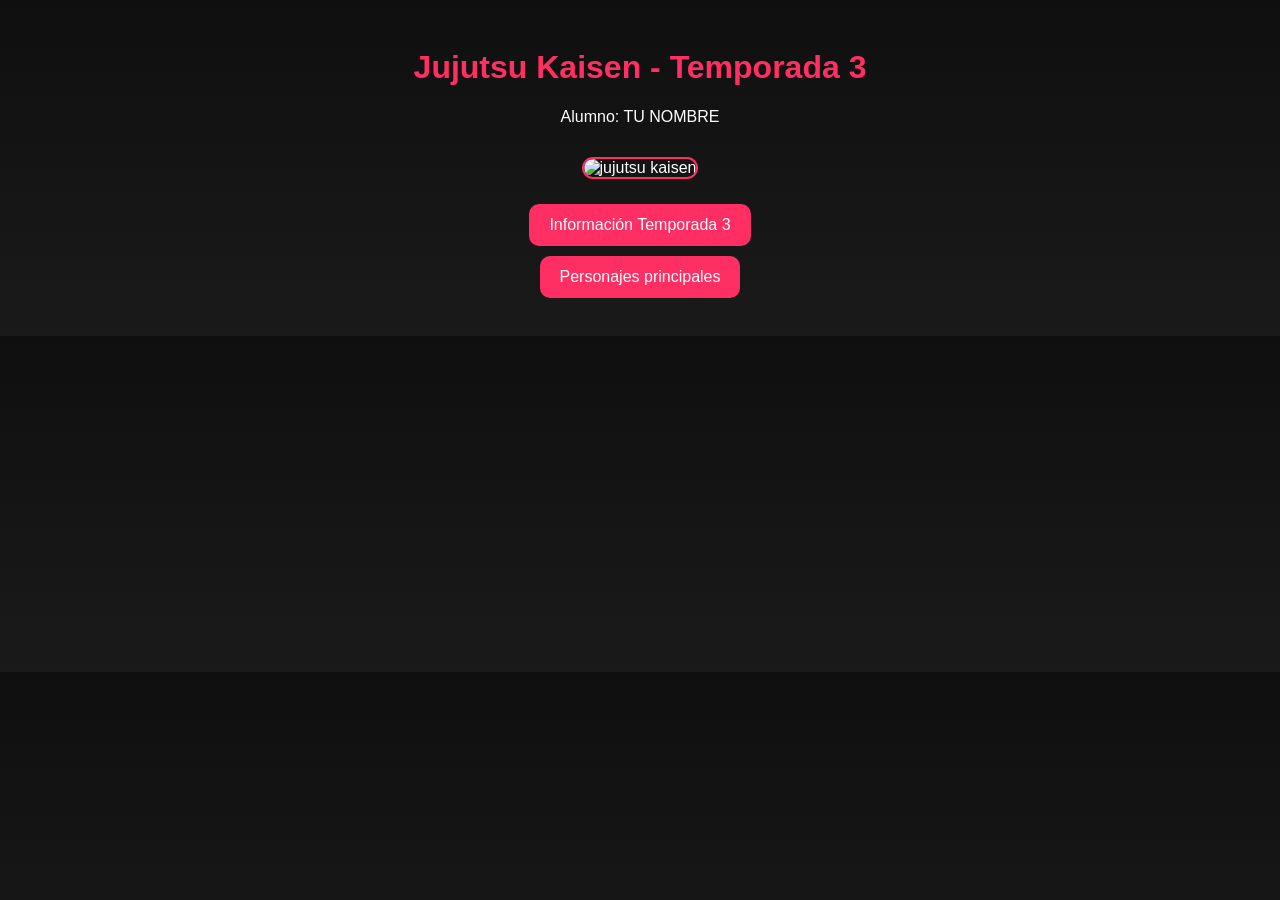
==== index.html @ bb564383 "Add files via upload" ====
<!DOCTYPE html>
<html lang="es">
<head>
    <meta charset="UTF-8">
    <title>Jujutsu Kaisen App</title>
    <link rel="stylesheet" href="styles.css">
</head>
<body>

    <h1>Jujutsu Kaisen - Temporada 3</h1>
    <p>Alumno: TU NOMBRE</p>

    <img src="https://via.placeholder.com/300" alt="jujutsu kaisen">

    <button onclick="ir('temporada3.html')">
        Información Temporada 3
    </button>

    <button onclick="ir('personajes.html')">
        Personajes principales
    </button>

    <script>
        function ir(pagina) {
            window.location.href = pagina;
        }
    </script>

</body>
</html>
---- styles.css ----
body {
    font-family: Arial, sans-serif;
    text-align: center;
    background: linear-gradient(to bottom, #0f0f0f, #1a1a1a);
    color: white;
    padding: 20px;
}

h1, h2 {
    color: #ff2e63;
}

img {
    width: 260px;
    margin: 15px 0;
    border-radius: 12px;
    border: 2px solid #ff2e63;
}

button {
    display: block;
    margin: 10px auto;
    padding: 12px 20px;
    font-size: 16px;
    background-color: #ff2e63;
    color: white;
    border: none;
    border-radius: 10px;
    cursor: pointer;
    transition: 0.3s;
}

button:hover {
    background-color: #e6004c;
    transform: scale(1.05);
}
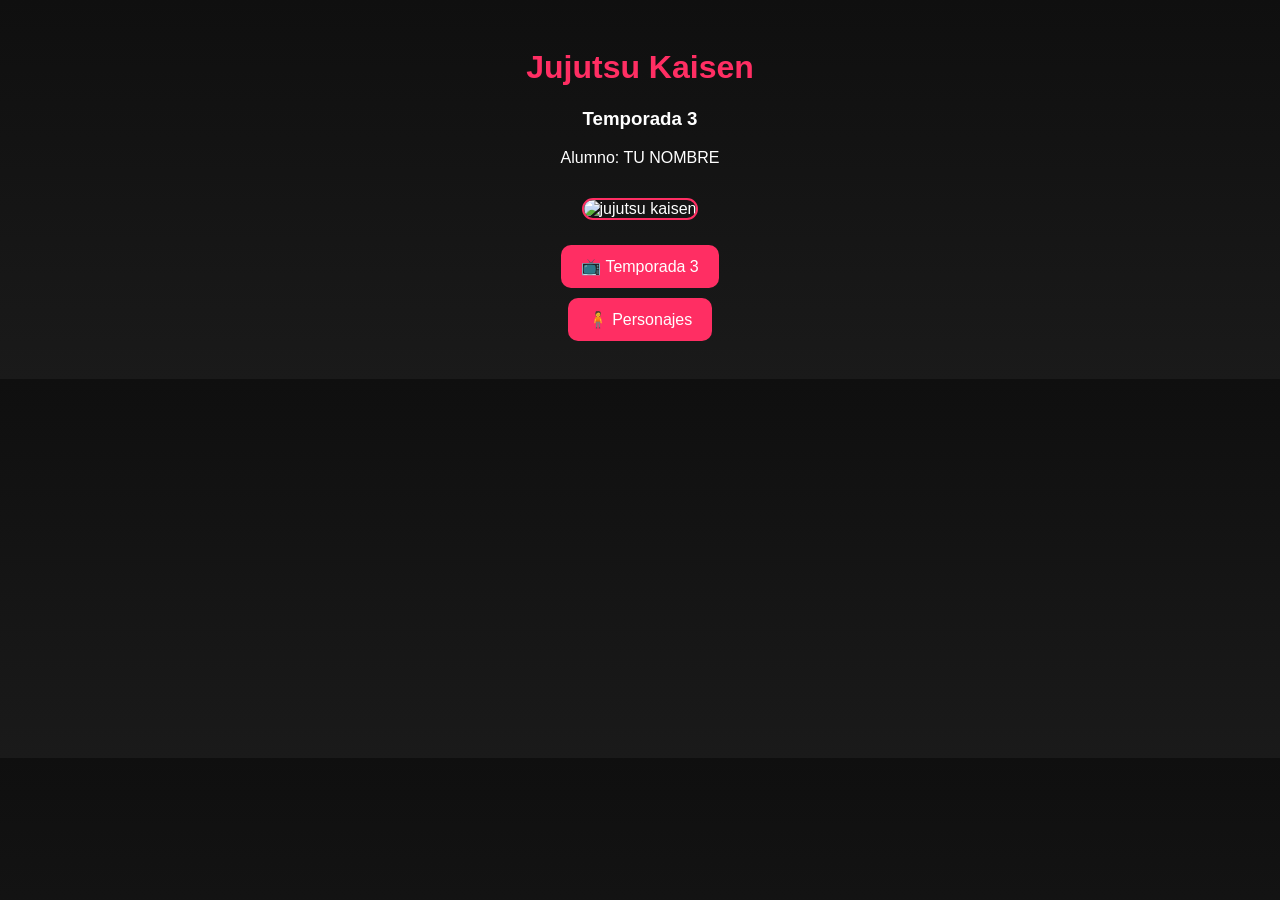
==== commit bb57dcdc: "Update index.html" ====
--- a/index.html
+++ b/index.html
@@ -2,29 +2,35 @@
 <html lang="es">
 <head>
     <meta charset="UTF-8">
+    <meta name="viewport" content="width=device-width, initial-scale=1.0">
     <title>Jujutsu Kaisen App</title>
     <link rel="stylesheet" href="styles.css">
 </head>
 <body>
 
-    <h1>Jujutsu Kaisen - Temporada 3</h1>
+<div class="app">
+
+    <h1>Jujutsu Kaisen</h1>
+    <h3>Temporada 3</h3>
     <p>Alumno: TU NOMBRE</p>
 
-    <img src="https://via.placeholder.com/300" alt="jujutsu kaisen">
+    <img src="jjk.jpg" alt="jujutsu kaisen">
 
     <button onclick="ir('temporada3.html')">
-        Información Temporada 3
+        📺 Temporada 3
     </button>
 
     <button onclick="ir('personajes.html')">
-        Personajes principales
+        🧍 Personajes
     </button>
 
-    <script>
-        function ir(pagina) {
-            window.location.href = pagina;
-        }
-    </script>
+</div>
+
+<script>
+function ir(pagina) {
+    window.location.href = pagina;
+}
+</script>
 
 </body>
-</html>+</html>
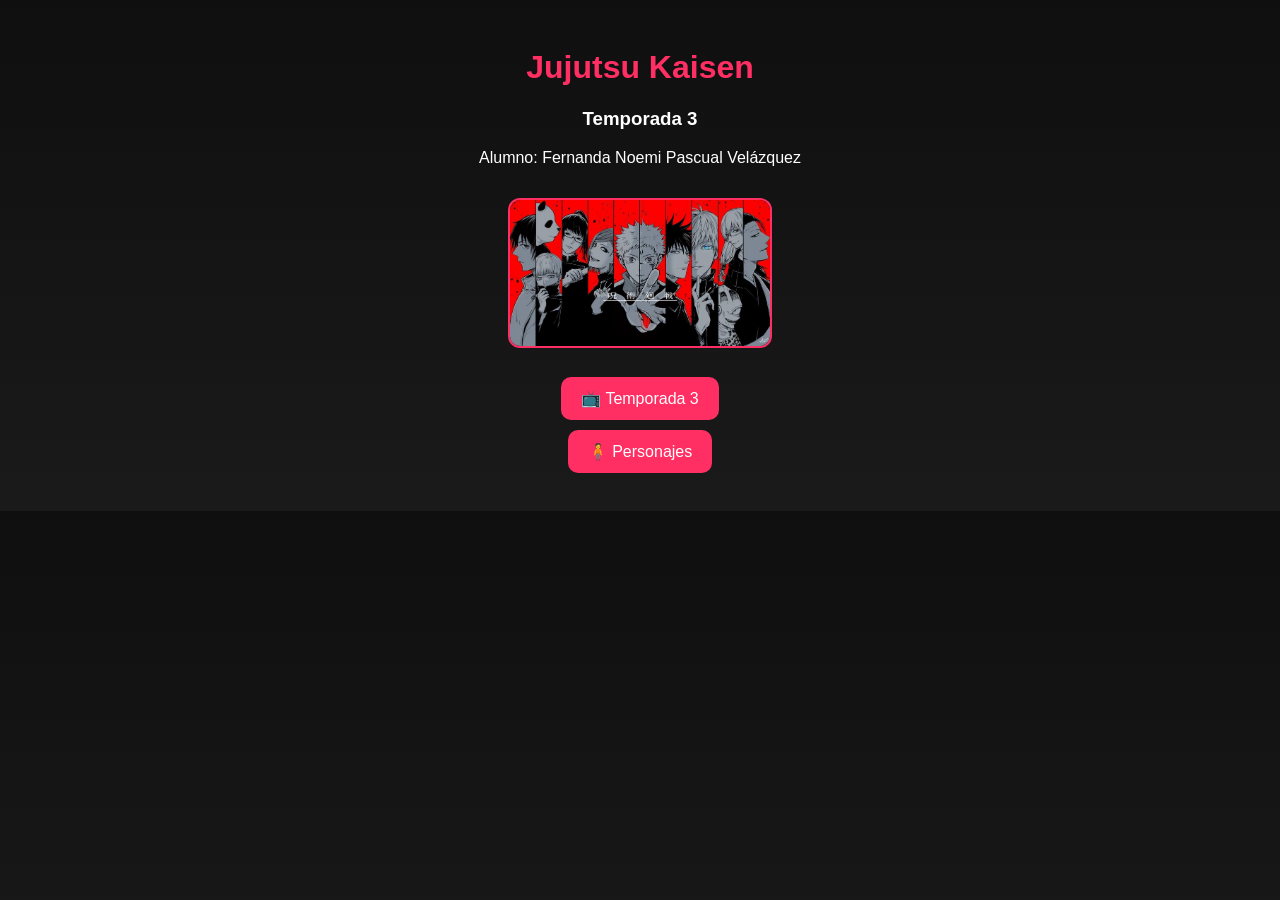
==== commit bcee659f: "Update index.html" ====
--- a/index.html
+++ b/index.html
@@ -12,7 +12,7 @@
 
     <h1>Jujutsu Kaisen</h1>
     <h3>Temporada 3</h3>
-    <p>Alumno: TU NOMBRE</p>
+    <p>Alumno: Fernanda Noemi Pascual Velázquez</p>
 
     <img src="jjk.jpg" alt="jujutsu kaisen">
 
